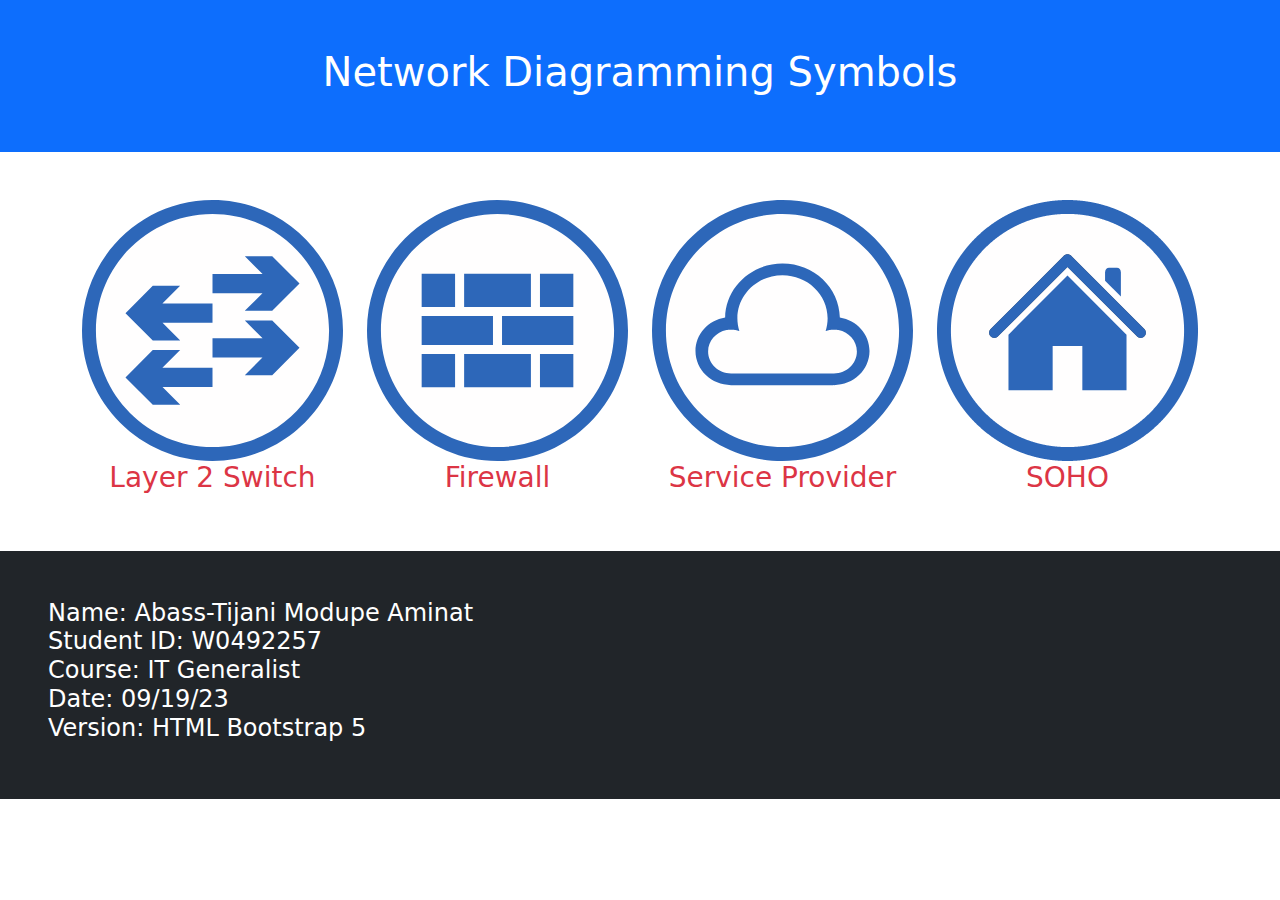
==== responsive_design_template.html @ 04eb824c "Add files via upload" ====
<!-- Author: Abass-Tijani Modupe Aminat
     Student ID: W0492257
     Course: IT Generalist
     Date: 09/19/23
     Project: Basic Responsive HTML Webpage Template
     Version: HTML Bootstrap 5
-->
	 
<!--
All HTML documents must start with a <!DOCTYPE> declaration.
The declaration is not an HTML tag. It is an "information" to the 
browser about what document type to expect. Other documents include
xml, xhtml, Microsoft XML, HTML v4.  DOCTYPE html (default is version 5) 
-->
<!DOCTYPE html>
     
<!-- 
The lang attribute specifies the language of the element's content.
Common examples are "en" for English, "es" for Spanish, "fr" for French and so on.
-->     
<html lang="en">
     
<!--
The <head> element is a container for metadata (data about data) and is placed between the <html> 
tag and the <body> tag. HTML metadata is data about the HTML document. Metadata is not displayed.
Metadata typically define the document title, character set, styles, scripts, links to other documents, 
and other meta information.
-->
    <head>
       <!-- -->
        <title>Networking Symbols</title>
       
       <!---->
       <meta charset="utf-8">
       <!---->
       <meta name="viewport" content="width=device-width, initial-scale=1">
       <!---->
       <link href="https://cdn.jsdelivr.net/npm/bootstrap@5.2.3/dist/css/bootstrap.min.css" rel="stylesheet">
       <!---->
       <script src="https://cdn.jsdelivr.net/npm/bootstrap@5.2.3/dist/js/bootstrap.bundle.min.js"></script>
    </head>

    <!--
    The <body> tag defines the document's body.The <body> element contains all the contents of an HTML document, 
    such as headings, paragraphs, images, hyperlinks, tables, lists, etc.Note: There can only be one <body> element 
    in an HTML document.
    -->
    <body>
     
        <!--
        The <div> tag defines a division or a section in an HTML document.
        The <div> tag is used as a container for HTML elements - which is then styled with CSS 
        or manipulated with JavaScript.
        
        The <div> tag is easily styled by using the class or id attribute.
        Any sort of content can be put inside the <div> tag! 
        Note: By default, browsers always place a line break before and after the <div> element.
        -->
        
        <!--
        Containers are used to pad the content inside of them, and there are two container classes available:
        The .container-fluid class provides a full width container, spanning the entire width of the viewport
        The .container class provides a responsive fixed width container
        -->
        
        <div class="container-fluid p-5 bg-primary text-white text-center">
        <!--
        CSS Bootstrap 5 Styling Options: "Container Type" "Padding" "Borders" "Margin" 
        "Background" "Text Style" "Text Color"
        -->
            <!-- -->
            <h1>Network Diagramming Symbols</h1>
        </div>
       
        <div class="container mt-5 mb-5">
            <div class="row">
                <!-- Responsive grid (span 1-12 column). Extra small devices Phones (< 768px), 
                    Small devices Tablets (≥768px), Medium devices Desktops (≥992px), 
                    Large devices Desktops (≥1200px). Column values can be 1-12.
                -->
                <div class="col-sm-3">
                    <img src="images/affinity_symbols/c_switch_blue.svg" alt="Blue Switch"/>
                    <h3 class="text-center text-danger">Layer 2 Switch</h3>
                </div>
         
                <div class="col-sm-3">
                    <img src="images/affinity_symbols/c_firewall_blue.svg" alt="Blue Firewall">
                    <h3 class="text-center text-danger">Firewall</h3>
                </div>
                
                <div class="col-sm-3">
                    <img src = "images/affinity_symbols/c_cloud_blue.svg" alt="Service Provider"/> 
                    <h3 class="text-center text-danger">Service Provider</h3>
                </div>
         
                <div class="col-sm-3">
                    <img src = "images/affinity_symbols/c_house_blue.svg" alt="SOHO"/>       
                    <h3 class="text-center text-danger">SOHO</h3>
                </div>
            </div>
        </div>
     
        <div class="container-fluid p-5 bg-dark text-dark text-white">
            <h4>Name: Abass-Tijani Modupe Aminat<br>
                Student ID: W0492257<br>
                Course: IT Generalist<br>
                Date: 09/19/23<br>
                Version: HTML Bootstrap 5</h4>
        </div>
     
    </body>
</html>
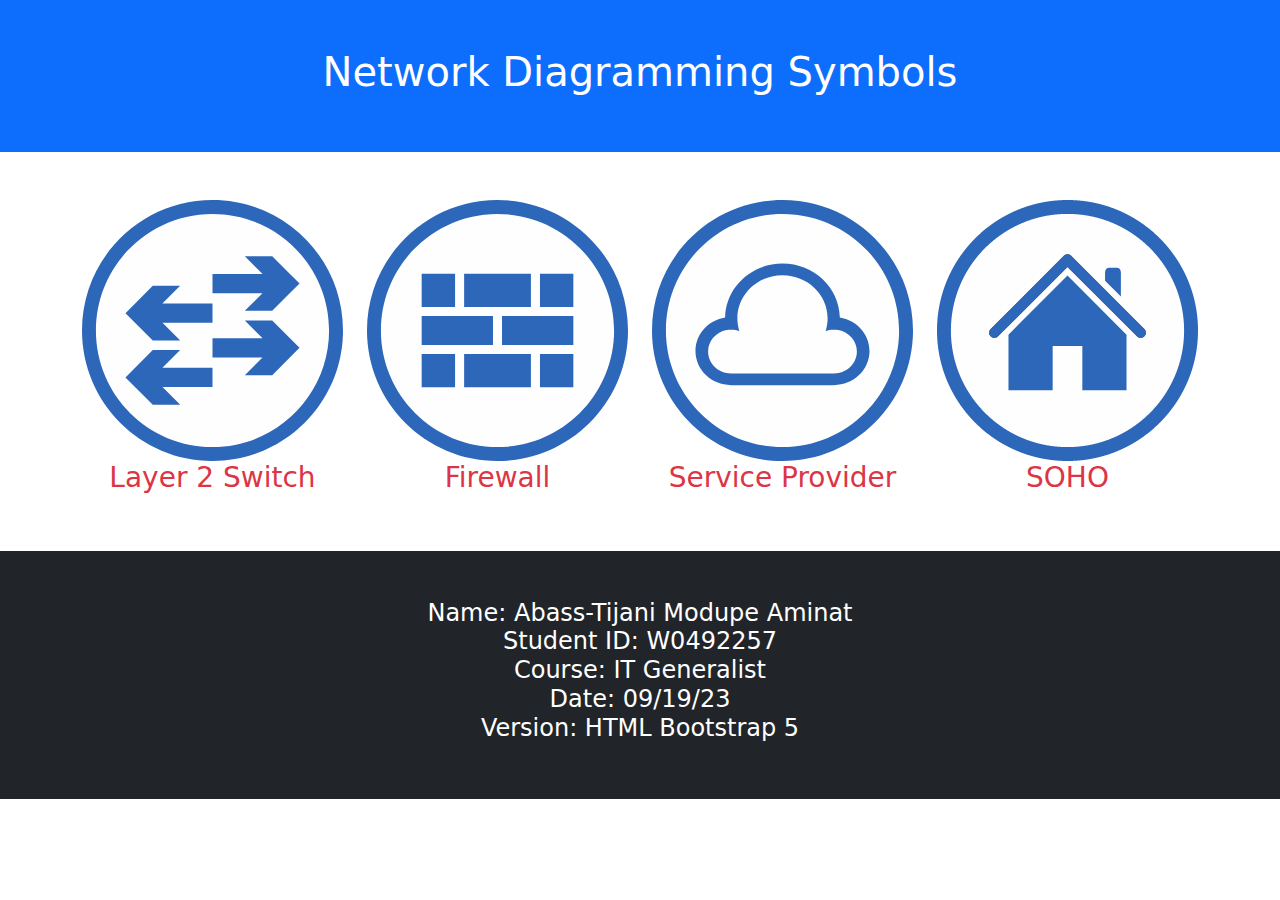
==== commit e577c7d2: "Version 1" ====
--- a/responsive_design_template.html
+++ b/responsive_design_template.html
@@ -15,7 +15,7 @@
 <!DOCTYPE html>
      
 <!-- 
-The lang attribute specifies the language of the element's content.
+ The lang attribute specifies the language of the element's content.
 Common examples are "en" for English, "es" for Spanish, "fr" for French and so on.
 -->     
 <html lang="en">
@@ -100,7 +100,7 @@
             </div>
         </div>
      
-        <div class="container-fluid p-5 bg-dark text-dark text-white">
+        <div class="container-fluid p-5 bg-dark text-dark text-white text-center">
             <h4>Name: Abass-Tijani Modupe Aminat<br>
                 Student ID: W0492257<br>
                 Course: IT Generalist<br>
